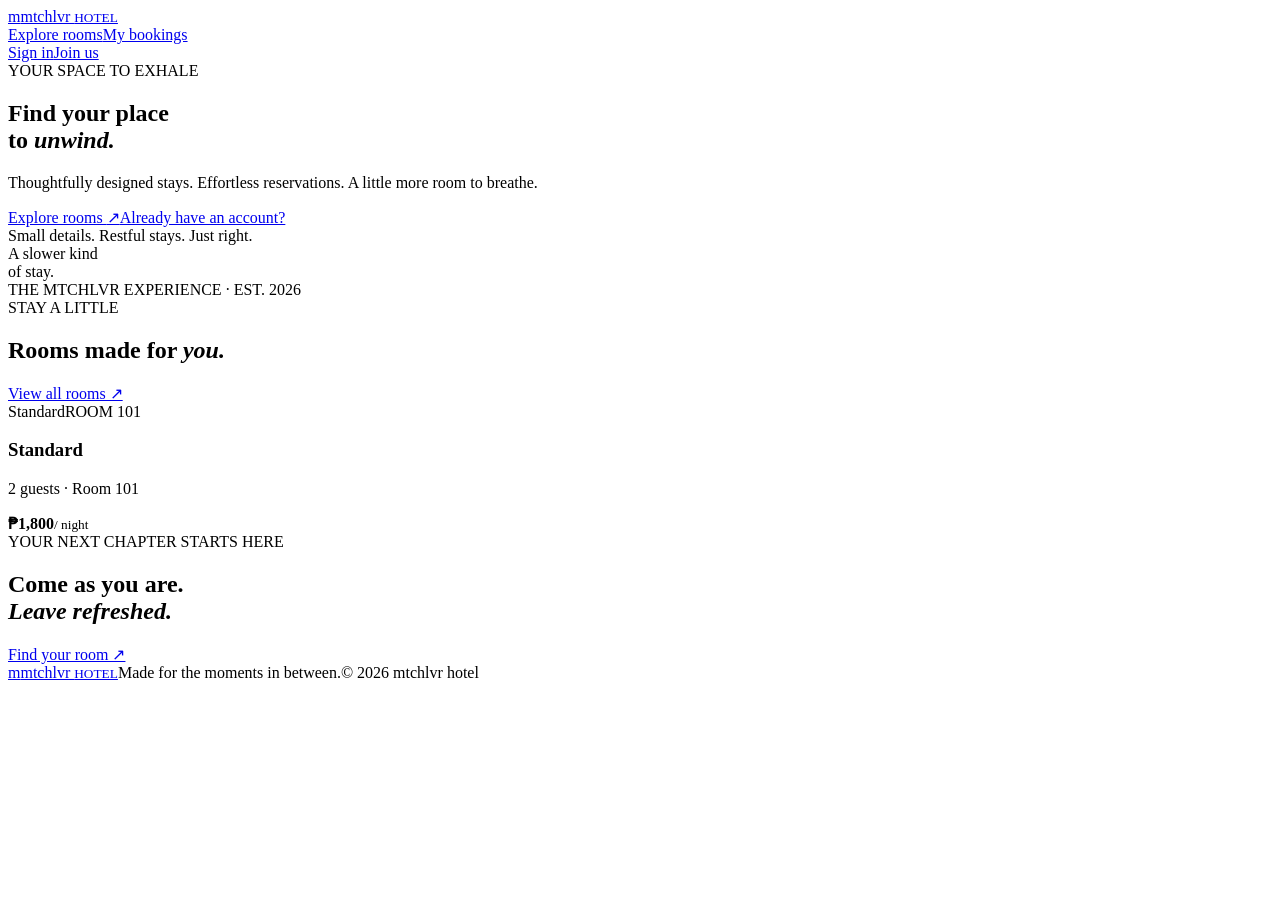
==== mtchlvr-hotel-final/mtchlvr-hotel/src/main/resources/templates/index.html @ 086c6f5c "Add files via upload" ====
<!doctype html>
<html lang="en" xmlns:th="http://www.thymeleaf.org">
<head><meta charset="utf-8"><meta name="viewport" content="width=device-width,initial-scale=1"><title>mtchlvr hotel — A quieter kind of luxury</title><link rel="stylesheet" href="/css/style.css"></head>
<body><header class="nav"><a class="brand" href="/"><span class="brand-mark">m</span><span>mtchlvr <small>HOTEL</small></span></a><nav><a href="/rooms">Explore rooms</a><a href="/customer/reservations">My bookings</a></nav><div class="nav-actions"><a class="text-button" href="/login">Sign in</a><a class="button small" href="/register">Join us</a></div></header>
<main><section class="hero"><div class="hero-copy"><span class="eyebrow">YOUR SPACE TO EXHALE</span><h1>Find your place<br>to <em>unwind.</em></h1><p>Thoughtfully designed stays. Effortless reservations. A little more room to breathe.</p><div class="hero-actions"><a class="button" href="/rooms">Explore rooms <span>↗</span></a><a class="under-link" href="/login">Already have an account?</a></div><div class="hero-note"><span class="dot"></span> Small details. Restful stays. Just right.</div></div><div class="hero-art"><div class="sun"></div><div class="art-label">A slower kind<br>of stay.</div><div class="arch"><div class="arch-window"></div><div class="bed"><div class="pillow"></div><div class="blanket"></div></div><div class="plant"><i></i><i></i><i></i><b></b></div></div><div class="art-caption">THE MTCHLVR EXPERIENCE · EST. 2026</div></div></section>
<section class="section"><div class="section-heading"><div><span class="eyebrow">STAY A LITTLE</span><h2>Rooms made for <em>you.</em></h2></div><a class="under-link" href="/rooms">View all rooms ↗</a></div><div class="room-grid"><article class="room-card" th:each="room : ${rooms}"><div class="room-illustration" th:classappend="${room.type.toLowerCase()}"><span class="room-tag" th:text="${room.type}">Standard</span><span class="room-number" th:text="'ROOM ' + ${room.roomNumber}">ROOM 101</span><div class="mini-arch"><div class="mini-bed"></div></div></div><div class="room-info"><div><h3 th:text="${room.type}">Standard</h3><p th:text="${room.capacity} + ' guests · Room ' + ${room.roomNumber}">2 guests · Room 101</p></div><div class="price"><strong th:text="'₱' + ${#numbers.formatDecimal(room.nightlyRate,1,'COMMA',0,'POINT')}">₱1,800</strong><small>/ night</small></div></div></article></div></section>
<section class="closing"><span class="eyebrow">YOUR NEXT CHAPTER STARTS HERE</span><h2>Come as you are.<br><em>Leave refreshed.</em></h2><a href="/rooms" class="button cream-button">Find your room ↗</a></section></main><footer><a class="brand" href="/"><span class="brand-mark">m</span><span>mtchlvr <small>HOTEL</small></span></a><span>Made for the moments in between.</span><span>© 2026 mtchlvr hotel</span></footer><script src="/js/app.js"></script></body></html>
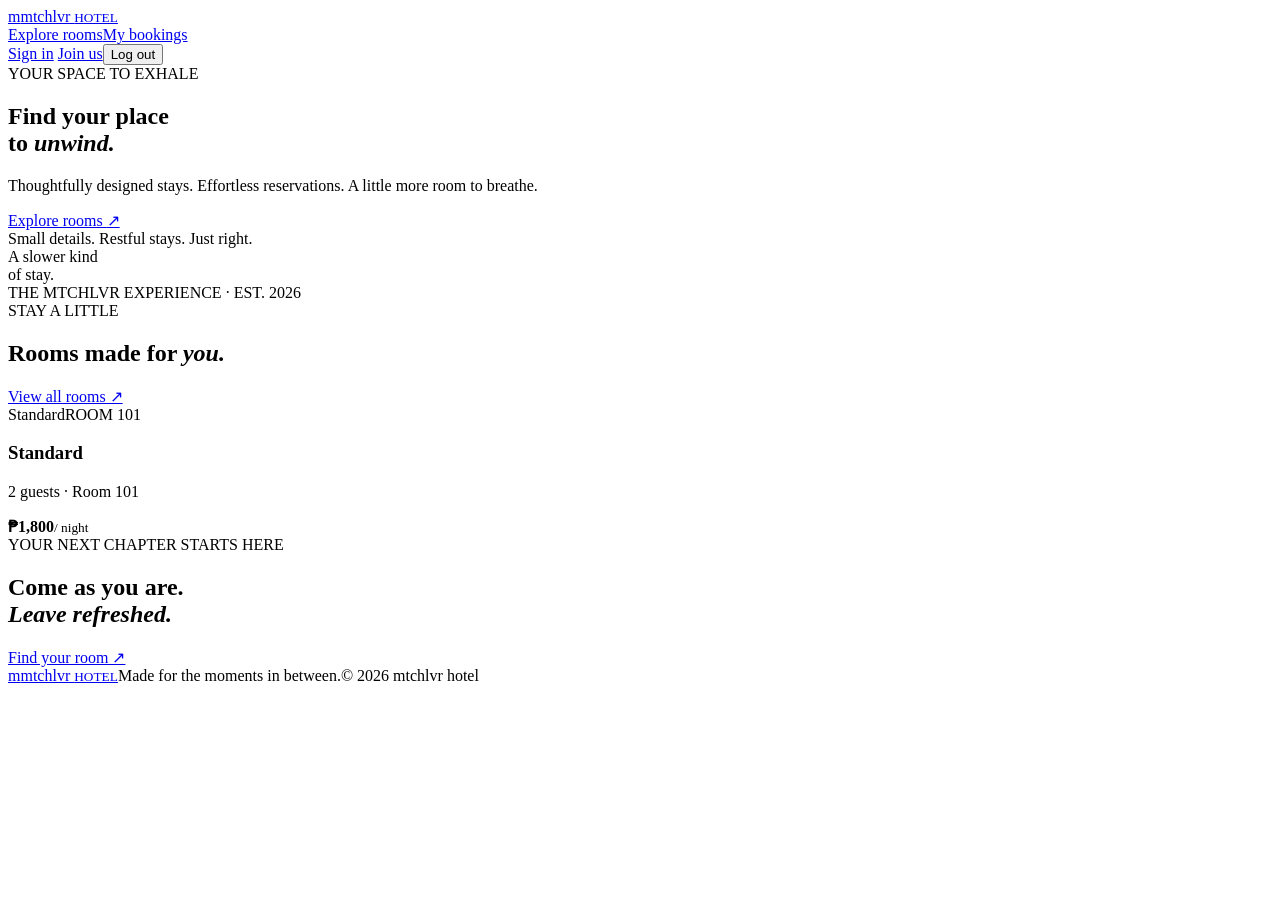
==== commit 731620a9: "Save current unfinished work" ====
--- a/mtchlvr-hotel-final/mtchlvr-hotel/src/main/resources/templates/index.html
+++ b/mtchlvr-hotel-final/mtchlvr-hotel/src/main/resources/templates/index.html
@@ -1,7 +1,7 @@
 <!doctype html>
-<html lang="en" xmlns:th="http://www.thymeleaf.org">
-<head><meta charset="utf-8"><meta name="viewport" content="width=device-width,initial-scale=1"><title>mtchlvr hotel — A quieter kind of luxury</title><link rel="stylesheet" href="/css/style.css"></head>
-<body><header class="nav"><a class="brand" href="/"><span class="brand-mark">m</span><span>mtchlvr <small>HOTEL</small></span></a><nav><a href="/rooms">Explore rooms</a><a href="/customer/reservations">My bookings</a></nav><div class="nav-actions"><a class="text-button" href="/login">Sign in</a><a class="button small" href="/register">Join us</a></div></header>
-<main><section class="hero"><div class="hero-copy"><span class="eyebrow">YOUR SPACE TO EXHALE</span><h1>Find your place<br>to <em>unwind.</em></h1><p>Thoughtfully designed stays. Effortless reservations. A little more room to breathe.</p><div class="hero-actions"><a class="button" href="/rooms">Explore rooms <span>↗</span></a><a class="under-link" href="/login">Already have an account?</a></div><div class="hero-note"><span class="dot"></span> Small details. Restful stays. Just right.</div></div><div class="hero-art"><div class="sun"></div><div class="art-label">A slower kind<br>of stay.</div><div class="arch"><div class="arch-window"></div><div class="bed"><div class="pillow"></div><div class="blanket"></div></div><div class="plant"><i></i><i></i><i></i><b></b></div></div><div class="art-caption">THE MTCHLVR EXPERIENCE · EST. 2026</div></div></section>
+<html lang="en" xmlns:th="http://www.thymeleaf.org" xmlns:sec="http://www.thymeleaf.org/extras/spring-security">
+<head><meta charset="utf-8"><meta name="viewport" content="width=device-width,initial-scale=1"><title>mtchlvr hotel — A quieter kind of luxury</title><link rel="stylesheet" href="/css/style.css"><meta name="_csrf" th:content="${_csrf.token}"><meta name="_csrf_header" th:content="${_csrf.headerName}"></head>
+<body><header class="nav"><a class="brand" href="/"><span class="brand-mark">m</span><span>mtchlvr <small>HOTEL</small></span></a><nav><a sec:authorize="isAuthenticated()" href="/rooms">Explore rooms</a><a sec:authorize="hasRole('CUSTOMER')" href="/customer/reservations">My bookings</a></nav><div class="nav-actions"><span sec:authorize="isAnonymous()"><a class="text-button" href="/login">Sign in</a> <a class="button small" href="/register">Join us</a></span><form sec:authorize="isAuthenticated()" th:action="@{/logout}" method="post" style="display:inline"><button class="text-button" type="submit">Log out</button></form></div></header>
+<main><section class="hero"><div class="hero-copy"><span class="eyebrow">YOUR SPACE TO EXHALE</span><h1>Find your place<br>to <em>unwind.</em></h1><p>Thoughtfully designed stays. Effortless reservations. A little more room to breathe.</p><div class="hero-actions"><a class="button" href="/rooms">Explore rooms <span>↗</span></a></div><div class="hero-note"><span class="dot"></span> Small details. Restful stays. Just right.</div></div><div class="hero-art"><div class="sun"></div><div class="art-label">A slower kind<br>of stay.</div><div class="arch"><div class="arch-window"></div><div class="bed"><div class="pillow"></div><div class="blanket"></div></div><div class="plant"><i></i><i></i><i></i><b></b></div></div><div class="art-caption">THE MTCHLVR EXPERIENCE · EST. 2026</div></div></section>
 <section class="section"><div class="section-heading"><div><span class="eyebrow">STAY A LITTLE</span><h2>Rooms made for <em>you.</em></h2></div><a class="under-link" href="/rooms">View all rooms ↗</a></div><div class="room-grid"><article class="room-card" th:each="room : ${rooms}"><div class="room-illustration" th:classappend="${room.type.toLowerCase()}"><span class="room-tag" th:text="${room.type}">Standard</span><span class="room-number" th:text="'ROOM ' + ${room.roomNumber}">ROOM 101</span><div class="mini-arch"><div class="mini-bed"></div></div></div><div class="room-info"><div><h3 th:text="${room.type}">Standard</h3><p th:text="${room.capacity} + ' guests · Room ' + ${room.roomNumber}">2 guests · Room 101</p></div><div class="price"><strong th:text="'₱' + ${#numbers.formatDecimal(room.nightlyRate,1,'COMMA',0,'POINT')}">₱1,800</strong><small>/ night</small></div></div></article></div></section>
-<section class="closing"><span class="eyebrow">YOUR NEXT CHAPTER STARTS HERE</span><h2>Come as you are.<br><em>Leave refreshed.</em></h2><a href="/rooms" class="button cream-button">Find your room ↗</a></section></main><footer><a class="brand" href="/"><span class="brand-mark">m</span><span>mtchlvr <small>HOTEL</small></span></a><span>Made for the moments in between.</span><span>© 2026 mtchlvr hotel</span></footer><script src="/js/app.js"></script></body></html>
+<section class="closing"><span class="eyebrow">YOUR NEXT CHAPTER STARTS HERE</span><h2>Come as you are.<br><em>Leave refreshed.</em></h2><a href="/rooms" class="button cream-button">Find your room ↗</a></section></main><footer><a class="brand" href="/"><span class="brand-mark">m</span><span>mtchlvr <small>HOTEL</small></span></a><span>Made for the moments in between.</span><span>© 2026 mtchlvr hotel</span></footer><script src="/js/app.js"></script><div th:replace="~{fragments :: chatbot}"></div></body></html>
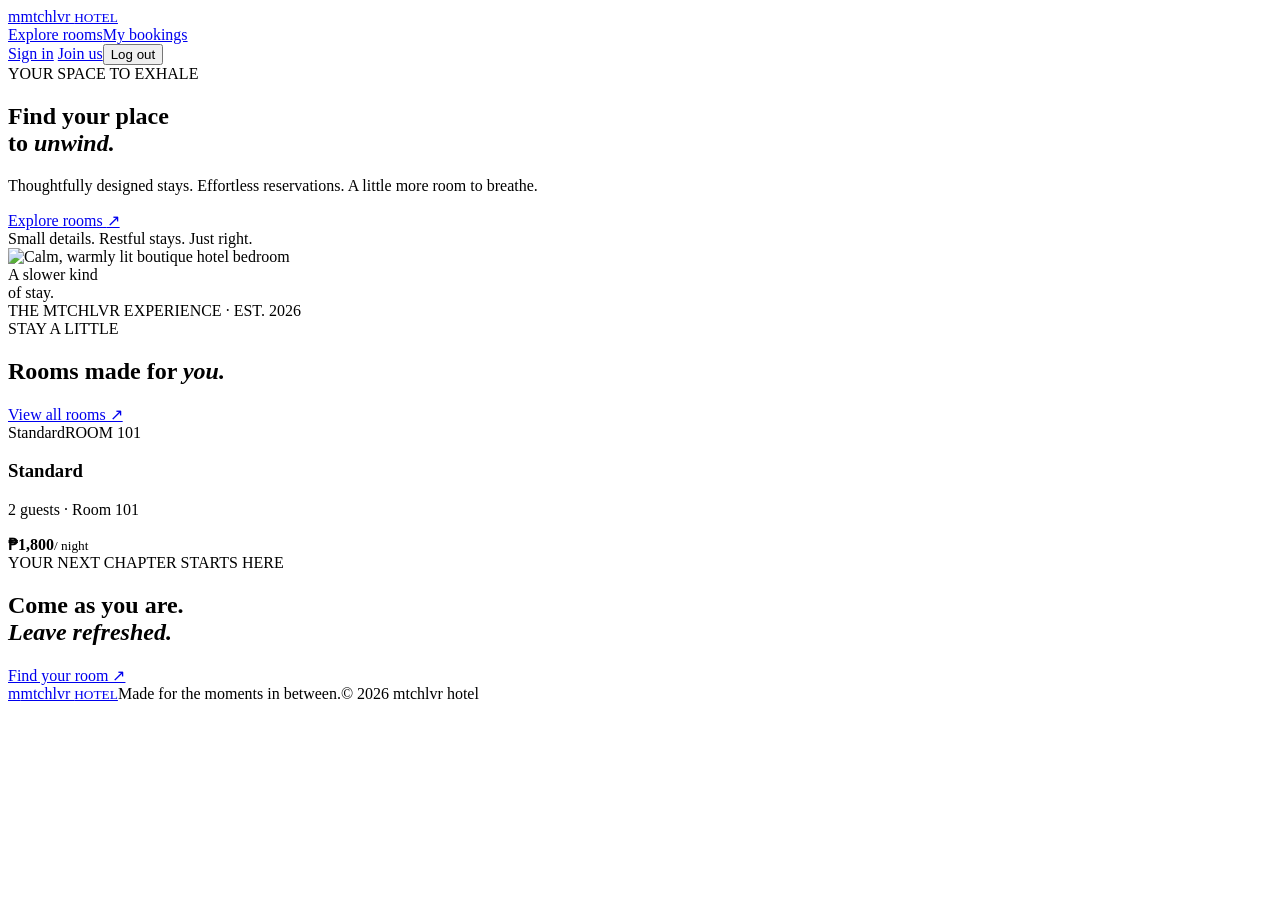
==== commit e88b4da9: "Add real hotel photography to the homepage hero" ====
--- a/mtchlvr-hotel-final/mtchlvr-hotel/src/main/resources/templates/index.html
+++ b/mtchlvr-hotel-final/mtchlvr-hotel/src/main/resources/templates/index.html
@@ -2,6 +2,6 @@
 <html lang="en" xmlns:th="http://www.thymeleaf.org" xmlns:sec="http://www.thymeleaf.org/extras/spring-security">
 <head><meta charset="utf-8"><meta name="viewport" content="width=device-width,initial-scale=1"><title>mtchlvr hotel — A quieter kind of luxury</title><link rel="stylesheet" href="/css/style.css"><meta name="_csrf" th:content="${_csrf.token}"><meta name="_csrf_header" th:content="${_csrf.headerName}"></head>
 <body><header class="nav"><a class="brand" href="/"><span class="brand-mark">m</span><span>mtchlvr <small>HOTEL</small></span></a><nav><a sec:authorize="isAuthenticated()" href="/rooms">Explore rooms</a><a sec:authorize="hasRole('CUSTOMER')" href="/customer/reservations">My bookings</a></nav><div class="nav-actions"><span sec:authorize="isAnonymous()"><a class="text-button" href="/login">Sign in</a> <a class="button small" href="/register">Join us</a></span><form sec:authorize="isAuthenticated()" th:action="@{/logout}" method="post" style="display:inline"><button class="text-button" type="submit">Log out</button></form></div></header>
-<main><section class="hero"><div class="hero-copy"><span class="eyebrow">YOUR SPACE TO EXHALE</span><h1>Find your place<br>to <em>unwind.</em></h1><p>Thoughtfully designed stays. Effortless reservations. A little more room to breathe.</p><div class="hero-actions"><a class="button" href="/rooms">Explore rooms <span>↗</span></a></div><div class="hero-note"><span class="dot"></span> Small details. Restful stays. Just right.</div></div><div class="hero-art"><div class="sun"></div><div class="art-label">A slower kind<br>of stay.</div><div class="arch"><div class="arch-window"></div><div class="bed"><div class="pillow"></div><div class="blanket"></div></div><div class="plant"><i></i><i></i><i></i><b></b></div></div><div class="art-caption">THE MTCHLVR EXPERIENCE · EST. 2026</div></div></section>
+<main><section class="hero"><div class="hero-copy"><span class="eyebrow">YOUR SPACE TO EXHALE</span><h1>Find your place<br>to <em>unwind.</em></h1><p>Thoughtfully designed stays. Effortless reservations. A little more room to breathe.</p><div class="hero-actions"><a class="button" href="/rooms">Explore rooms <span>↗</span></a></div><div class="hero-note"><span class="dot"></span> Small details. Restful stays. Just right.</div></div><div class="hero-art photo-hero"><img class="hero-photo" src="https://images.unsplash.com/photo-1611892440504-42a792e24d32?auto=format&amp;fit=crop&amp;w=1400&amp;q=85" alt="Calm, warmly lit boutique hotel bedroom" fetchpriority="high"><div class="photo-overlay"></div><div class="sun"></div><div class="art-label">A slower kind<br>of stay.</div><div class="arch"><div class="arch-window"></div><div class="bed"><div class="pillow"></div><div class="blanket"></div></div><div class="plant"><i></i><i></i><i></i><b></b></div></div><div class="art-caption">THE MTCHLVR EXPERIENCE · EST. 2026</div></div></section>
 <section class="section"><div class="section-heading"><div><span class="eyebrow">STAY A LITTLE</span><h2>Rooms made for <em>you.</em></h2></div><a class="under-link" href="/rooms">View all rooms ↗</a></div><div class="room-grid"><article class="room-card" th:each="room : ${rooms}"><div class="room-illustration" th:classappend="${room.type.toLowerCase()}"><span class="room-tag" th:text="${room.type}">Standard</span><span class="room-number" th:text="'ROOM ' + ${room.roomNumber}">ROOM 101</span><div class="mini-arch"><div class="mini-bed"></div></div></div><div class="room-info"><div><h3 th:text="${room.type}">Standard</h3><p th:text="${room.capacity} + ' guests · Room ' + ${room.roomNumber}">2 guests · Room 101</p></div><div class="price"><strong th:text="'₱' + ${#numbers.formatDecimal(room.nightlyRate,1,'COMMA',0,'POINT')}">₱1,800</strong><small>/ night</small></div></div></article></div></section>
 <section class="closing"><span class="eyebrow">YOUR NEXT CHAPTER STARTS HERE</span><h2>Come as you are.<br><em>Leave refreshed.</em></h2><a href="/rooms" class="button cream-button">Find your room ↗</a></section></main><footer><a class="brand" href="/"><span class="brand-mark">m</span><span>mtchlvr <small>HOTEL</small></span></a><span>Made for the moments in between.</span><span>© 2026 mtchlvr hotel</span></footer><script src="/js/app.js"></script><div th:replace="~{fragments :: chatbot}"></div></body></html>
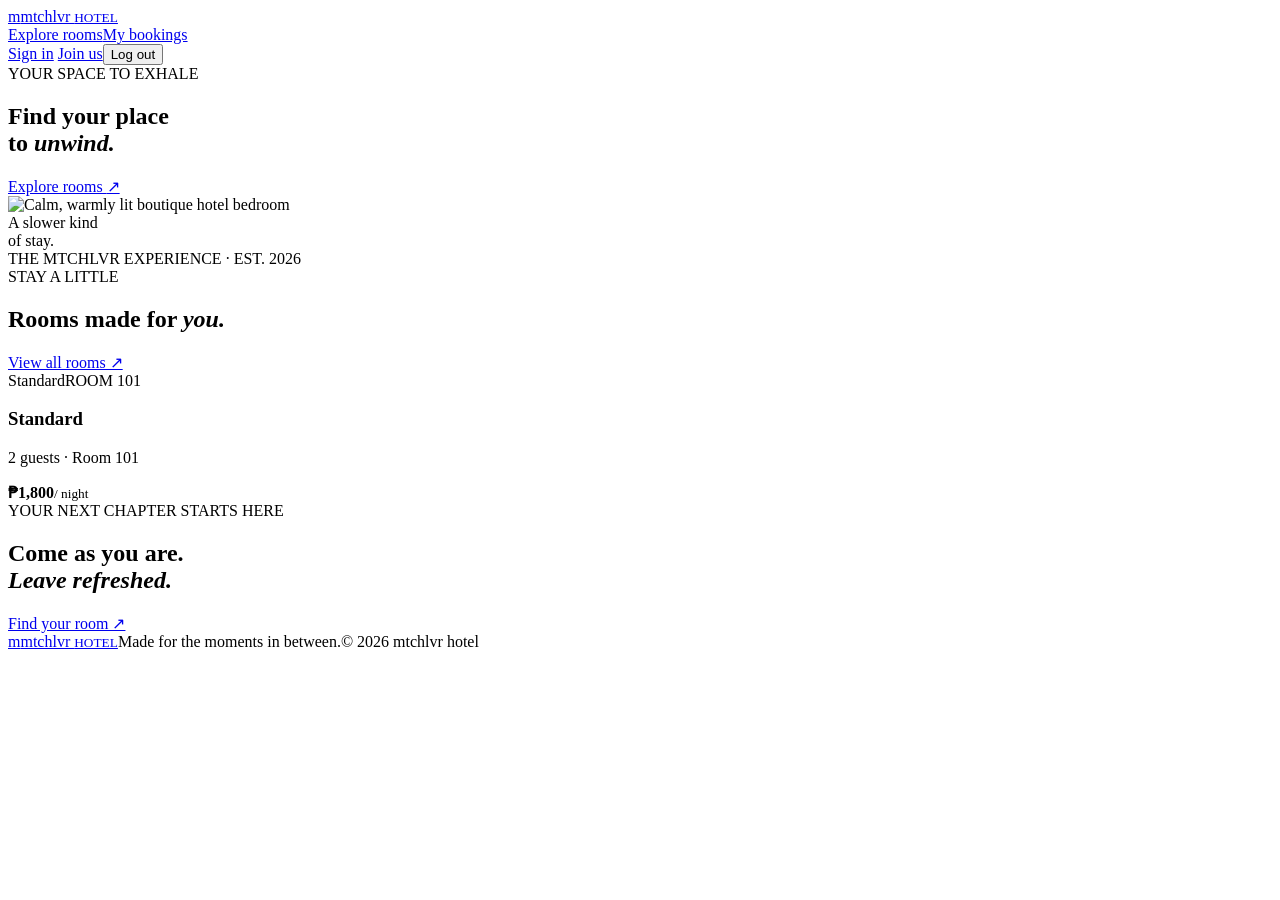
==== commit 1ad1aa98: "Simplify home hero and enable concierge chat on lobby" ====
--- a/mtchlvr-hotel-final/mtchlvr-hotel/src/main/resources/templates/index.html
+++ b/mtchlvr-hotel-final/mtchlvr-hotel/src/main/resources/templates/index.html
@@ -1,7 +1,7 @@
 <!doctype html>
 <html lang="en" xmlns:th="http://www.thymeleaf.org" xmlns:sec="http://www.thymeleaf.org/extras/spring-security">
 <head><meta charset="utf-8"><meta name="viewport" content="width=device-width,initial-scale=1"><title>mtchlvr hotel — A quieter kind of luxury</title><link rel="stylesheet" href="/css/style.css"><meta name="_csrf" th:content="${_csrf.token}"><meta name="_csrf_header" th:content="${_csrf.headerName}"></head>
-<body><header class="nav"><a class="brand" href="/"><span class="brand-mark">m</span><span>mtchlvr <small>HOTEL</small></span></a><nav><a sec:authorize="isAuthenticated()" href="/rooms">Explore rooms</a><a sec:authorize="hasRole('CUSTOMER')" href="/customer/reservations">My bookings</a></nav><div class="nav-actions"><span sec:authorize="isAnonymous()"><a class="text-button" href="/login">Sign in</a> <a class="button small" href="/register">Join us</a></span><form sec:authorize="isAuthenticated()" th:action="@{/logout}" method="post" style="display:inline"><button class="text-button" type="submit">Log out</button></form></div></header>
-<main><section class="hero"><div class="hero-copy"><span class="eyebrow">YOUR SPACE TO EXHALE</span><h1>Find your place<br>to <em>unwind.</em></h1><p>Thoughtfully designed stays. Effortless reservations. A little more room to breathe.</p><div class="hero-actions"><a class="button" href="/rooms">Explore rooms <span>↗</span></a></div><div class="hero-note"><span class="dot"></span> Small details. Restful stays. Just right.</div></div><div class="hero-art photo-hero"><img class="hero-photo" src="https://images.unsplash.com/photo-1611892440504-42a792e24d32?auto=format&amp;fit=crop&amp;w=1400&amp;q=85" alt="Calm, warmly lit boutique hotel bedroom" fetchpriority="high"><div class="photo-overlay"></div><div class="sun"></div><div class="art-label">A slower kind<br>of stay.</div><div class="arch"><div class="arch-window"></div><div class="bed"><div class="pillow"></div><div class="blanket"></div></div><div class="plant"><i></i><i></i><i></i><b></b></div></div><div class="art-caption">THE MTCHLVR EXPERIENCE · EST. 2026</div></div></section>
-<section class="section"><div class="section-heading"><div><span class="eyebrow">STAY A LITTLE</span><h2>Rooms made for <em>you.</em></h2></div><a class="under-link" href="/rooms">View all rooms ↗</a></div><div class="room-grid"><article class="room-card" th:each="room : ${rooms}"><div class="room-illustration" th:classappend="${room.type.toLowerCase()}"><span class="room-tag" th:text="${room.type}">Standard</span><span class="room-number" th:text="'ROOM ' + ${room.roomNumber}">ROOM 101</span><div class="mini-arch"><div class="mini-bed"></div></div></div><div class="room-info"><div><h3 th:text="${room.type}">Standard</h3><p th:text="${room.capacity} + ' guests · Room ' + ${room.roomNumber}">2 guests · Room 101</p></div><div class="price"><strong th:text="'₱' + ${#numbers.formatDecimal(room.nightlyRate,1,'COMMA',0,'POINT')}">₱1,800</strong><small>/ night</small></div></div></article></div></section>
-<section class="closing"><span class="eyebrow">YOUR NEXT CHAPTER STARTS HERE</span><h2>Come as you are.<br><em>Leave refreshed.</em></h2><a href="/rooms" class="button cream-button">Find your room ↗</a></section></main><footer><a class="brand" href="/"><span class="brand-mark">m</span><span>mtchlvr <small>HOTEL</small></span></a><span>Made for the moments in between.</span><span>© 2026 mtchlvr hotel</span></footer><script src="/js/app.js"></script><div th:replace="~{fragments :: chatbot}"></div></body></html>
+<body><header class="nav"><a class="brand" href="/"><span class="brand-mark">m</span><span>mtchlvr <small>HOTEL</small></span></a><nav><a sec:authorize="isAuthenticated()" href="/rooms">Explore rooms</a><a sec:authorize="hasRole('CUSTOMER')" href="/customer/reservations">My bookings</a></nav><div class="nav-actions"><span sec:authorize="isAnonymous()"><a class="text-button" href="/login">Sign in</a> <a class="button small" href="/register">Join us</a></span><form sec:authorize="isAuthenticated()" th:action="@{/logout}" method="post" data-confirm="Are you sure you want to log out?" style="display:inline"><button class="text-button" type="submit">Log out</button></form></div></header>
+<main><section class="hero"><div class="hero-copy"><span class="eyebrow">YOUR SPACE TO EXHALE</span><h1>Find your place<br>to <em>unwind.</em></h1><div class="hero-actions"><a class="button" href="/rooms">Explore rooms <span>↗</span></a></div></div><div class="hero-art photo-hero"><img class="hero-photo" src="https://images.unsplash.com/photo-1611892440504-42a792e24d32?auto=format&amp;fit=crop&amp;w=1400&amp;q=85" alt="Calm, warmly lit boutique hotel bedroom" fetchpriority="high"><div class="photo-overlay"></div><div class="sun"></div><div class="art-label">A slower kind<br>of stay.</div><div class="arch"><div class="arch-window"></div><div class="bed"><div class="pillow"></div><div class="blanket"></div></div><div class="plant"><i></i><i></i><i></i><b></b></div></div><div class="art-caption">THE MTCHLVR EXPERIENCE · EST. 2026</div></div></section>
+<section class="section"><div class="section-heading"><div><span class="eyebrow">STAY A LITTLE</span><h2>Rooms made for <em>you.</em></h2></div><a class="under-link" href="/rooms">View all rooms ↗</a></div><div class="room-grid"><article class="room-card" th:each="room : ${rooms}"><div class="room-illustration photo-room" th:classappend="${room.type.toLowerCase()}"><span class="room-tag" th:text="${room.type}">Standard</span><span class="room-number" th:text="'ROOM ' + ${room.roomNumber}">ROOM 101</span><div class="mini-arch"><div class="mini-bed"></div></div></div><div class="room-info"><div><h3 th:text="${room.type}">Standard</h3><p th:text="${room.capacity} + ' guests · Room ' + ${room.roomNumber}">2 guests · Room 101</p></div><div class="price"><strong th:text="'₱' + ${#numbers.formatDecimal(room.nightlyRate,1,'COMMA',0,'POINT')}">₱1,800</strong><small>/ night</small></div></div></article></div></section>
+<section class="closing"><span class="eyebrow">YOUR NEXT CHAPTER STARTS HERE</span><h2>Come as you are.<br><em>Leave refreshed.</em></h2><a href="/rooms" class="button cream-button">Find your room ↗</a></section></main><footer><a class="brand" href="/"><span class="brand-mark">m</span><span>mtchlvr <small>HOTEL</small></span></a><span>Made for the moments in between.</span><span>© 2026 mtchlvr hotel</span></footer><div th:replace="~{fragments :: managerConfirm}"></div><script src="/js/app.js"></script><div th:replace="~{fragments :: chatbot}"></div></body></html>
